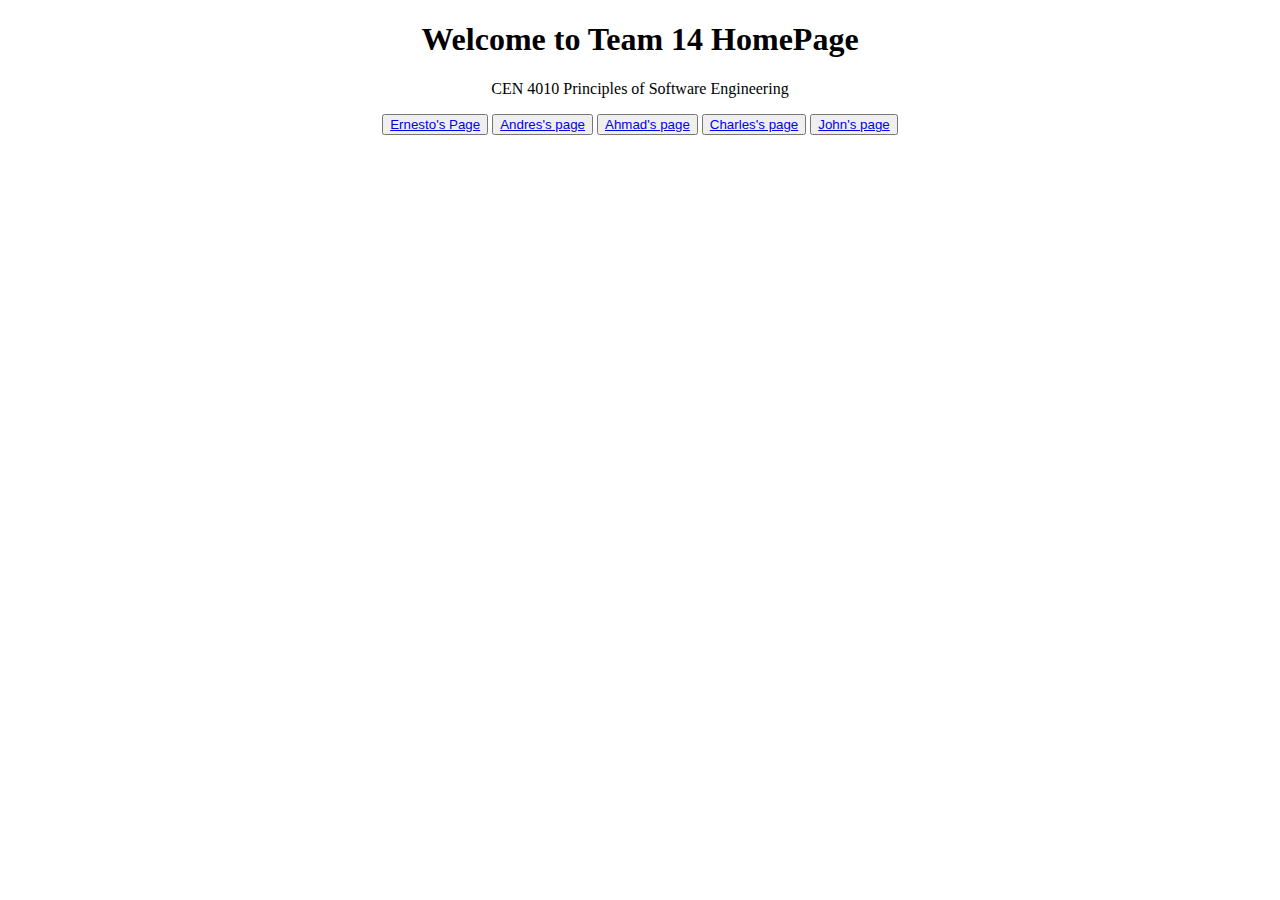
==== index.html @ 520275c3 "init" ====
<!DOCTYPE html>
<html>
    <style>
        h1 {text-align: center;}
        p {text-align: center;}
        div {text-align: center;}
        button {text-align: center;}
        
        </style>
<body>

<h1>Welcome to Team 14 HomePage</h1>
<p>CEN 4010 Principles of Software Engineering</p>

<div>
    <button><a href="ernesto.html" class="btn btn-outline">Ernesto's Page</a></button>
    <button><a href="andres.html" class="btn btn-outline">Andres's page</a></button>
    <button><a href="ahmad.html" class="btn btn-outline">Ahmad's page</a></button>
    <button><a href="charles.html" class="btn btn-outline">Charles's page</a></button>
    <button><a href="john.html" class="btn btn-outline">John's page</a></button>

</div>

</body>
</html>
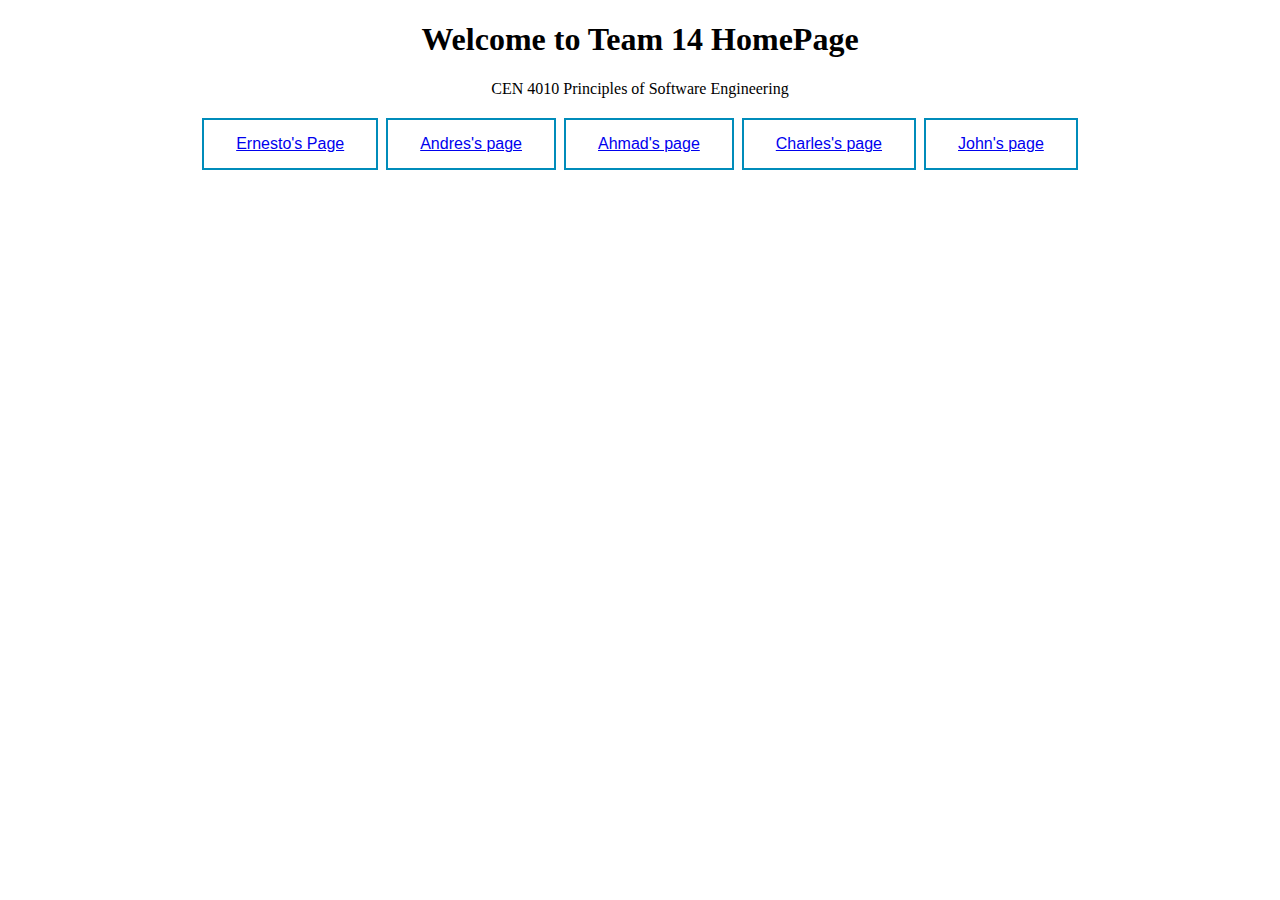
==== commit 6db43f4f: "small css changes" ====
--- a/index.html
+++ b/index.html
@@ -1,23 +1,19 @@
 <!DOCTYPE html>
 <html>
-    <style>
-        h1 {text-align: center;}
-        p {text-align: center;}
-        div {text-align: center;}
-        button {text-align: center;}
-        
-        </style>
+    <head>
+        <link rel="stylesheet" href="styles.css">
+    </head>
 <body>
 
 <h1>Welcome to Team 14 HomePage</h1>
 <p>CEN 4010 Principles of Software Engineering</p>
 
 <div>
-    <button><a href="ernesto.html" class="btn btn-outline">Ernesto's Page</a></button>
-    <button><a href="andres.html" class="btn btn-outline">Andres's page</a></button>
-    <button><a href="ahmad.html" class="btn btn-outline">Ahmad's page</a></button>
-    <button><a href="charles.html" class="btn btn-outline">Charles's page</a></button>
-    <button><a href="john.html" class="btn btn-outline">John's page</a></button>
+    <button class="button button1"><a href="ernesto.html" >Ernesto's Page</a></button>
+    <button class="button button1"><a href="andres.html" >Andres's page</a></button>
+    <button class="button button1"><a href="ahmad.html" >Ahmad's page</a></button>
+    <button class="button button1"><a href="charles.html">Charles's page</a></button>
+    <button class="button button1"><a href="john.html" >John's page</a></button>
 
 </div>
 
--- a/styles.css
+++ b/styles.css
@@ -0,0 +1,41 @@
+        h1 {text-align: center;}
+        p {text-align: center;}
+        div {text-align: center;}
+        .button {
+        background-color: #003366; 
+        border: none;
+        color: white;
+        padding: 15px 32px;
+        text-align: center;
+        text-decoration: none;
+        display: inline-block;
+        font-size: 16px;
+        margin: 4px 2px;
+        cursor: pointer;
+        }
+        .button1 {
+        background-color: white; 
+        color: black; 
+        border: 2px solid #008CBA;
+        }
+        body {
+        background-image: url('./images/fau.png');
+        background-repeat: no-repeat;
+        background-attachment: fixed;
+        background-position: center bottom;
+        background-position:  50% 50%;
+        }
+        .center {
+            display: block;
+            margin-left: auto;
+            margin-right: auto;
+            width: 50%;
+          }
+          .responsive {
+            width: 100%;
+            max-width: 400px;
+            height: 400px;
+            display: block;
+            margin-left: auto;
+            margin-right: auto;
+          }